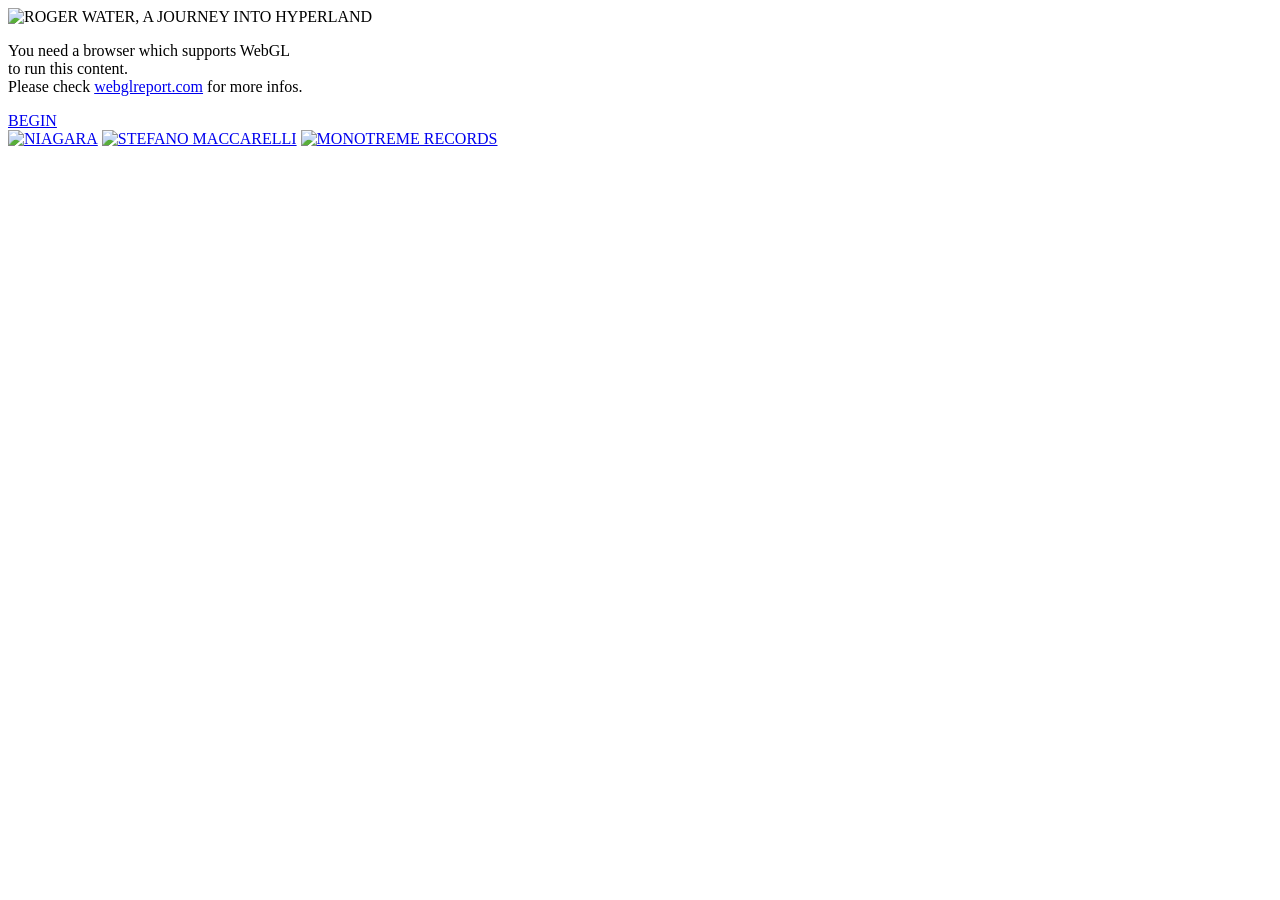
==== index_0.html @ 28ec62d8 "import RW" ====
<!DOCTYPE html>
<html>
  <head>
    <meta charset="utf-8">
    <meta http-equiv="x-ua-compatible" content="ie=edge">
    <meta name="apple-mobile-web-app-capable" content="yes">
    <meta name="mobile-web-app-capable" content="yes">
    <meta name="viewport" content="width=device-width, initial-scale=1.0, minimum-scale=1.0, maximum-scale=1.0, user-scalable=no">

    <title>ROGER WATER, A JOURNEY INTO HYPERLAND</title>

    <!-- For IE 10 and below -->
    <link rel="icon" href="assets/icons/favicon.ico" type="image/x-icon" />
    <link rel="apple-touch-icon" sizes="57x57" href="assets/icons/apple-icon-57x57.png">
    <link rel="apple-touch-icon" sizes="60x60" href="assets/icons/apple-icon-60x60.png">
    <link rel="apple-touch-icon" sizes="72x72" href="assets/icons/apple-icon-72x72.png">
    <link rel="apple-touch-icon" sizes="76x76" href="assets/icons/apple-icon-76x76.png">
    <link rel="apple-touch-icon" sizes="114x114" href="assets/icons/apple-icon-114x114.png">
    <link rel="apple-touch-icon" sizes="120x120" href="assets/icons/apple-icon-120x120.png">
    <link rel="apple-touch-icon" sizes="144x144" href="assets/icons/apple-icon-144x144.png">
    <link rel="apple-touch-icon" sizes="152x152" href="assets/icons/apple-icon-152x152.png">
    <link rel="apple-touch-icon" sizes="180x180" href="assets/icons/apple-icon-180x180.png">
    <link rel="icon" type="image/png" sizes="192x192"  href="assets/icons/android-icon-192x192.png">
    <link rel="icon" type="image/png" sizes="32x32" href="assets/icons/favicon-32x32.png">
    <link rel="icon" type="image/png" sizes="96x96" href="assets/icons/favicon-96x96.png">
    <link rel="icon" type="image/png" sizes="16x16" href="assets/icons/favicon-16x16.png">
    <link rel="manifest" href="assets/icons/manifest.json">
    <meta name="msapplication-TileColor" content="#000000">
    <meta name="msapplication-TileImage" content="assets/icons/ms-icon-144x144.png">
    <meta name="theme-color" content="#000000">


    <meta property="fb:app_id" content="206117059857234">
  	<meta property="og:url" content="https://rogerwater.world">
  	<meta property="og:type" content="website">
  	<meta property="og:title" content="ROGER WATER, A JOURNEY INTO HYPERLAND">
  	<meta property="og:image" content="https://rogerwater.world/assets/icons/fb-preview-cover.jpg">
  	<meta property="og:description" content="Web-based VR experience set in the generative worlds of HYPERLAND, an infinite flyover on surreal audioreactive landscapes.">
  	<meta property="og:site_name" content="ROGER WATER">
  	<meta property="og:locale" content="en_US">
  	<meta property="article:author" content="Stefano Maccarelli">

    <!-- Facebook: https://developers.facebook.com/docs/sharing/webmasters#markup -->
    <!-- Open Graph: http://ogp.me/ -->


    <!-- Disable automatic detection and formatting of possible phone numbers -->
    <meta name="format-detection" content="telephone=no">

    <meta name="apple-mobile-web-app-status-bar-style" content="black-translucent">


    <link href="https://fonts.googleapis.com/css?family=Poppins:300,400,500,600" rel="stylesheet">
    <link href="assets/css/normalize.css" rel="stylesheet" type="text/css">
    <link href="assets/css/style.css" rel="stylesheet" type="text/css">
    <link href="assets/css/iphone.css" rel="stylesheet" type="text/css">
    <link href="assets/css/galaxy.css" rel="stylesheet" type="text/css">
    <link href="assets/css/htc.css" rel="stylesheet" type="text/css">

  </head>

  <body class="index">
    <script src="lib/Detector.js"></script>

    <main class="container">

      <div class="valign">
          <img class="title" src="assets/frontend/logo-rogerwater.svg" alt="ROGER WATER, A JOURNEY INTO HYPERLAND" width="100%">

          <div class="noWebGL">
            <p>You need a browser which supports WebGL<br>to run this content.<br> Please check <a href="http://webglreport.com">webglreport.com</a> for more infos.</p>
          </div>

          <div class="action">
            <div class="desktop">
              <a href="system.html?fpc">BEGIN</a>
            </div>

            <div class="mobile">
              <a href="system.html">MOBILE/TABLET</a>
            </div>

            <div class="mobile">
              <a href="system.html?cardboard">CARDBOARD</a>
            </div>
        </div>
      </div>

      <div class="bottom">
        <div class="logos">
          <a href="http://www.niagaraniagara.it"     class="logo left valign"   ><img src="assets/frontend/logo-niagara.svg" alt="NIAGARA"></a>
          <a href="http://www.stefano-maccarelli.com" class="logo center valign"   ><img src="assets/frontend/logo-stefanomaccarelli.svg" alt="STEFANO MACCARELLI"></a>
          <a href="http://www.monotremerecords.com"   class="logo right valign"  ><img src="assets/frontend/logo-monotreme.svg" alt="MONOTREME RECORDS"></a>
        </div>
      </div>

      <!-- <section>
        <h2>CREDITS</h2>
        <ul>
          <li>EXPERIENCE DESIGN AND CODE: <a href="http://stefano-maccarelli.com">STEFANO MACCARELLI</a></li>
          <li>ADDITIONAL CODE: <a href="http://pixelsmasher.io">AARON SYED</a></li>
          <li>MUSIC: <a href="http://niagaraniagara.it">NIAGARA</a></li>
          <li>MADE THANKS TO <a href="http://threejs.org">THREE.JS</a>, <a href="http://github.org">GITHUB</a>, <a href="http://stackoverflow.org">STACKOVERFLOW</a></li>
        </ul>
      </section> -->
    </main>

    <script type="text/javascript">
      /*
        HIDE UNNEEDED OPTIONS
      */
      function getMobileOperatingSystem() {
        var userAgent = navigator.userAgent || navigator.vendor || window.opera;

            // Windows Phone must come first because its UA also contains "Android"
          if (/windows phone/i.test(userAgent)) {
              return "Windows Phone";
          }

          if (/android/i.test(userAgent)) {
              return "Android";
          }

          // iOS detection from: http://stackoverflow.com/a/9039885/177710
          if (/iPad|iPhone|iPod/.test(userAgent) && !window.MSStream) {
              return "iOS";
          }

          return "unknown";
      }

      var mobileOS = getMobileOperatingSystem();
      var isMobile = false;
      if( mobileOS.indexOf("unknown") == -1 ){
        isMobile = true;
      }

      function display(selector, visible){
        var elements = document.querySelectorAll(selector);
        for(var i =0; i<elements.length; i++)
          elements[i].style.display = visible?'inherit':'none';
      }

      if(isMobile){
        display('.desktop', false);
        display('.mobile', true);
      }
      else{
        display('.mobile', false);
        display('.desktop', true);
      }



      // DISABLE SPACEBAR SCROLL
      window.addEventListener('keydown', function(e) {
        if(e.keyCode == 32 && e.target == document.body) {
          e.preventDefault();
        }
      });
    </script>

    <script type="text/javascript">
    // HIDE ALL ACTION BUTTONS IF WEBGL IS NOT SUPPORTED
      document.addEventListener('DOMContentLoaded', function() {
        if ( ! Detector.webgl ){
          Detector.addGetWebGLMessage();
          document.getElementsByClassName('action')[0].style.display = 'none';
          document.getElementsByClassName('noWebGL')[0].style.display = 'block';
        }
      });

    </script>

    <script>
  (function(i,s,o,g,r,a,m){i['GoogleAnalyticsObject']=r;i[r]=i[r]||function(){
  (i[r].q=i[r].q||[]).push(arguments)},i[r].l=1*new Date();a=s.createElement(o),
  m=s.getElementsByTagName(o)[0];a.async=1;a.src=g;m.parentNode.insertBefore(a,m)
  })(window,document,'script','https://www.google-analytics.com/analytics.js','ga');

  ga('create', 'UA-88767926-2', 'auto');
  ga('send', 'pageview');

</script>
  </body>
</html>
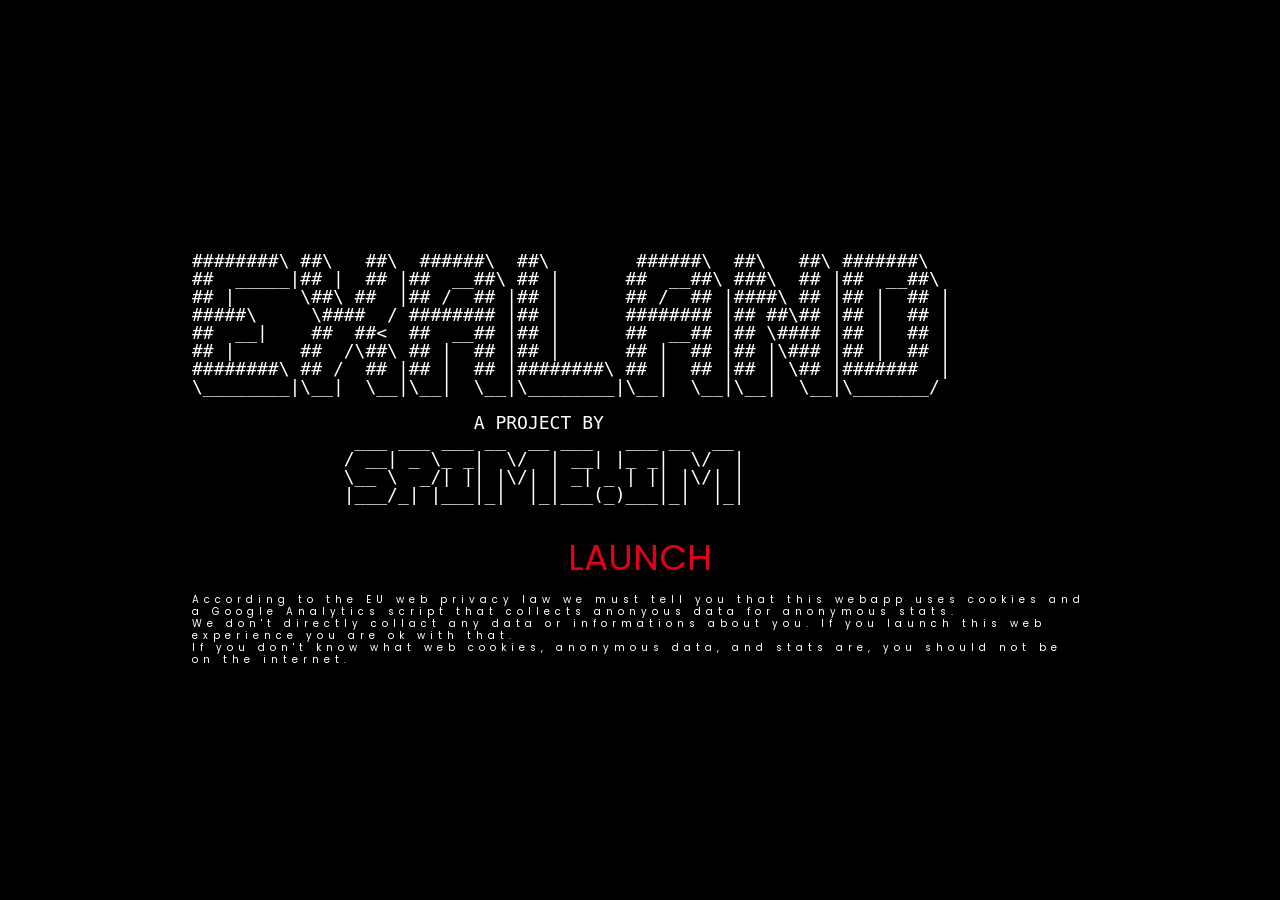
==== commit 5c0f95b9: "registrazione callbacks ed actions spostanta su singoli files di settaggio, per pulizia del codice" ====
--- a/index_0.html
+++ b/index_0.html
@@ -7,41 +7,27 @@
     <meta name="mobile-web-app-capable" content="yes">
     <meta name="viewport" content="width=device-width, initial-scale=1.0, minimum-scale=1.0, maximum-scale=1.0, user-scalable=no">
 
-    <title>ROGER WATER, A JOURNEY INTO HYPERLAND</title>
+    <title>EXALAND BY SPIME.IM - LAUNCHER</title>
 
     <!-- For IE 10 and below -->
-    <link rel="icon" href="assets/icons/favicon.ico" type="image/x-icon" />
-    <link rel="apple-touch-icon" sizes="57x57" href="assets/icons/apple-icon-57x57.png">
-    <link rel="apple-touch-icon" sizes="60x60" href="assets/icons/apple-icon-60x60.png">
-    <link rel="apple-touch-icon" sizes="72x72" href="assets/icons/apple-icon-72x72.png">
-    <link rel="apple-touch-icon" sizes="76x76" href="assets/icons/apple-icon-76x76.png">
-    <link rel="apple-touch-icon" sizes="114x114" href="assets/icons/apple-icon-114x114.png">
-    <link rel="apple-touch-icon" sizes="120x120" href="assets/icons/apple-icon-120x120.png">
-    <link rel="apple-touch-icon" sizes="144x144" href="assets/icons/apple-icon-144x144.png">
-    <link rel="apple-touch-icon" sizes="152x152" href="assets/icons/apple-icon-152x152.png">
-    <link rel="apple-touch-icon" sizes="180x180" href="assets/icons/apple-icon-180x180.png">
-    <link rel="icon" type="image/png" sizes="192x192"  href="assets/icons/android-icon-192x192.png">
-    <link rel="icon" type="image/png" sizes="32x32" href="assets/icons/favicon-32x32.png">
-    <link rel="icon" type="image/png" sizes="96x96" href="assets/icons/favicon-96x96.png">
-    <link rel="icon" type="image/png" sizes="16x16" href="assets/icons/favicon-16x16.png">
-    <link rel="manifest" href="assets/icons/manifest.json">
+    <link rel="icon" href="exaland_files/assets/icons/favicon.ico" type="image/x-icon" />
+    <link rel="apple-touch-icon" sizes="57x57" href="exaland_files/assets/icons/apple-icon-57x57.png">
+    <link rel="apple-touch-icon" sizes="60x60" href="exaland_files/assets/icons/apple-icon-60x60.png">
+    <link rel="apple-touch-icon" sizes="72x72" href="exaland_files/assets/icons/apple-icon-72x72.png">
+    <link rel="apple-touch-icon" sizes="76x76" href="exaland_files/assets/icons/apple-icon-76x76.png">
+    <link rel="apple-touch-icon" sizes="114x114" href="exaland_files/assets/icons/apple-icon-114x114.png">
+    <link rel="apple-touch-icon" sizes="120x120" href="exaland_files/assets/icons/apple-icon-120x120.png">
+    <link rel="apple-touch-icon" sizes="144x144" href="exaland_files/assets/icons/apple-icon-144x144.png">
+    <link rel="apple-touch-icon" sizes="152x152" href="exaland_files/assets/icons/apple-icon-152x152.png">
+    <link rel="apple-touch-icon" sizes="180x180" href="exaland_files/assets/icons/apple-icon-180x180.png">
+    <link rel="icon" type="image/png" sizes="192x192"  href="exaland_files/assets/icons/android-icon-192x192.png">
+    <link rel="icon" type="image/png" sizes="32x32" href="exaland_files/assets/icons/favicon-32x32.png">
+    <link rel="icon" type="image/png" sizes="96x96" href="exaland_files/assets/icons/favicon-96x96.png">
+    <link rel="icon" type="image/png" sizes="16x16" href="exaland_files/assets/icons/favicon-16x16.png">
+    <link rel="manifest" href="exaland_files/assets/icons/manifest.json">
     <meta name="msapplication-TileColor" content="#000000">
     <meta name="msapplication-TileImage" content="assets/icons/ms-icon-144x144.png">
     <meta name="theme-color" content="#000000">
-
-
-    <meta property="fb:app_id" content="206117059857234">
-  	<meta property="og:url" content="https://rogerwater.world">
-  	<meta property="og:type" content="website">
-  	<meta property="og:title" content="ROGER WATER, A JOURNEY INTO HYPERLAND">
-  	<meta property="og:image" content="https://rogerwater.world/assets/icons/fb-preview-cover.jpg">
-  	<meta property="og:description" content="Web-based VR experience set in the generative worlds of HYPERLAND, an infinite flyover on surreal audioreactive landscapes.">
-  	<meta property="og:site_name" content="ROGER WATER">
-  	<meta property="og:locale" content="en_US">
-  	<meta property="article:author" content="Stefano Maccarelli">
-
-    <!-- Facebook: https://developers.facebook.com/docs/sharing/webmasters#markup -->
-    <!-- Open Graph: http://ogp.me/ -->
 
 
     <!-- Disable automatic detection and formatting of possible phone numbers -->
@@ -51,59 +37,64 @@
 
 
     <link href="https://fonts.googleapis.com/css?family=Poppins:300,400,500,600" rel="stylesheet">
-    <link href="assets/css/normalize.css" rel="stylesheet" type="text/css">
-    <link href="assets/css/style.css" rel="stylesheet" type="text/css">
-    <link href="assets/css/iphone.css" rel="stylesheet" type="text/css">
-    <link href="assets/css/galaxy.css" rel="stylesheet" type="text/css">
-    <link href="assets/css/htc.css" rel="stylesheet" type="text/css">
+    <link href="exaland_files/assets/css/normalize.css" rel="stylesheet" type="text/css">
+    <link href="exaland_files/assets/css/style2.css" rel="stylesheet" type="text/css">
+    <link href="exaland_files/assets/css/font-awesome.min.css" rel="stylesheet">
 
   </head>
 
   <body class="index">
-    <script src="lib/Detector.js"></script>
+    <script src="exaland_files/lib/Detector.js"></script>
 
-    <main class="container">
+    <section class="screens" id="intro">
+      <div class="insideScreen">
+        <pre>
+########\ ##\   ##\  ######\  ##\        ######\  ##\   ##\ #######\
+##  _____|## |  ## |##  __##\ ## |      ##  __##\ ###\  ## |##  __##\
+## |      \##\ ##  |## /  ## |## |      ## /  ## |####\ ## |## |  ## |
+#####\     \####  / ######## |## |      ######## |## ##\## |## |  ## |
+##  __|    ##  ##<  ##  __## |## |      ##  __## |## \#### |## |  ## |
+## |      ##  /\##\ ## |  ## |## |      ## |  ## |## |\### |## |  ## |
+########\ ## /  ## |## |  ## |########\ ## |  ## |## | \## |#######  |
+\________|\__|  \__|\__|  \__|\________|\__|  \__|\__|  \__|\_______/
 
-      <div class="valign">
-          <img class="title" src="assets/frontend/logo-rogerwater.svg" alt="ROGER WATER, A JOURNEY INTO HYPERLAND" width="100%">
+                          A PROJECT BY
+               ___ ___ ___ __  __ ___   ___ __  __
+              / __| _ \_ _|  \/  | __| |_ _|  \/  |
+              \__ \  _/| || |\/| | _| _ | || |\/| |
+              |___/_| |___|_|  |_|___(_)___|_|  |_|
+        </pre>
+        <div class="noWebGL">
+          <p>You need a browser which supports WebGL<br>to run this content.<br> Please check <a href="http://webglreport.com">webglreport.com</a> for more infos.</p>
+        </div>
 
-          <div class="noWebGL">
-            <p>You need a browser which supports WebGL<br>to run this content.<br> Please check <a href="http://webglreport.com">webglreport.com</a> for more infos.</p>
+        <div class="action">
+          <div class="desktop">
+            <a href="exaland_files/system.html">LAUNCH</a>
           </div>
 
-          <div class="action">
-            <div class="desktop">
-              <a href="system.html?fpc">BEGIN</a>
-            </div>
+          <div class="mobile">
+            <a href="exaland_files/system.html">LAUNCH IN 360 MODE</a><br/><br/>
+            <a href="exaland_files/system.html?cardboard">LAUNCH FOR CARDBOARD</a>            
+          </div>
 
-            <div class="mobile">
-              <a href="system.html">MOBILE/TABLET</a>
-            </div>
+          <!-- <div class="mobile">
+            <a href="exaland_files/system.html?cardboard">CARDBOARD</a>
+          </div> -->
+        </div>
 
-            <div class="mobile">
-              <a href="system.html?cardboard">CARDBOARD</a>
-            </div>
+        <!-- <ul class="logos">
+            <li><a href="http://spime.im" >SPIME.IM</a></li>
+        </ul> -->
+        <div class="cookieshit">According to the EU web privacy law we must tell you that this webapp uses cookies and a Google Analytics script that collects anonyous data for anonymous stats.<br>
+          We don't directly collact any data or informations about you.
+          If you launch this web experience you are ok with that.<br>
+          If you don't know what web cookies, anonymous data, and stats are, you should not be on the internet.
         </div>
       </div>
+    </section>
 
-      <div class="bottom">
-        <div class="logos">
-          <a href="http://www.niagaraniagara.it"     class="logo left valign"   ><img src="assets/frontend/logo-niagara.svg" alt="NIAGARA"></a>
-          <a href="http://www.stefano-maccarelli.com" class="logo center valign"   ><img src="assets/frontend/logo-stefanomaccarelli.svg" alt="STEFANO MACCARELLI"></a>
-          <a href="http://www.monotremerecords.com"   class="logo right valign"  ><img src="assets/frontend/logo-monotreme.svg" alt="MONOTREME RECORDS"></a>
-        </div>
-      </div>
 
-      <!-- <section>
-        <h2>CREDITS</h2>
-        <ul>
-          <li>EXPERIENCE DESIGN AND CODE: <a href="http://stefano-maccarelli.com">STEFANO MACCARELLI</a></li>
-          <li>ADDITIONAL CODE: <a href="http://pixelsmasher.io">AARON SYED</a></li>
-          <li>MUSIC: <a href="http://niagaraniagara.it">NIAGARA</a></li>
-          <li>MADE THANKS TO <a href="http://threejs.org">THREE.JS</a>, <a href="http://github.org">GITHUB</a>, <a href="http://stackoverflow.org">STACKOVERFLOW</a></li>
-        </ul>
-      </section> -->
-    </main>
 
     <script type="text/javascript">
       /*
@@ -158,9 +149,8 @@
           e.preventDefault();
         }
       });
-    </script>
 
-    <script type="text/javascript">
+
     // HIDE ALL ACTION BUTTONS IF WEBGL IS NOT SUPPORTED
       document.addEventListener('DOMContentLoaded', function() {
         if ( ! Detector.webgl ){
--- a/exaland_files/assets/css/style2.css
+++ b/exaland_files/assets/css/style2.css
@@ -0,0 +1,435 @@
+/**{
+	outline: none;
+	margin:0; padding:0;
+	box-sizing: border-box;
+	webkit-box-sizing: border-box;
+	moz-box-sizing: border-box;
+
+}*/
+
+ol, ul {
+    list-style: none;
+    margin: 0;
+    padding: 0;
+}
+
+blockquote, q {
+    quotes: none;
+}
+
+blockquote:before, blockquote:after, q:before, q:after {
+    content: '';
+    content: none;
+}
+
+table {
+    border-collapse: collapse;
+    border-spacing: 0;
+}
+
+body {
+    -webkit-text-size-adjust: none;
+}
+
+html {
+    line-height: 1;
+    font-size: 2vmin;
+}
+
+body {
+    margin: 0;
+    background-color: #000;
+    color: #fff;
+    font-family: monospace;
+    width: 100vw;
+    height: 100vh;
+    /*overflow:hidden;*/
+    font-family: 'Poppins', sans-serif;
+}
+
+body.index{}
+
+body.system{
+	overflow: hidden;
+}
+
+canvas {
+    cursor: crosshair;
+}
+
+.clear {
+    clear: both;
+}
+
+a {
+    color: #E1001A;
+    text-transform: uppercase;
+    text-decoration: none;
+}
+
+
+/*COMMON*/
+
+.screens {
+    display: -moz-flex;
+    display: -webkit-flex;
+    display: -ms-flex;
+    display: flex;
+    -moz-flex-direction: column;
+    -webkit-flex-direction: column;
+    -ms-flex-direction: column;
+    flex-direction: column;
+    -moz-justify-content: center;
+    -webkit-justify-content: center;
+    -ms-justify-content: center;
+    justify-content: center;
+    cursor: default;
+    height: 100vh;
+    min-height: 10em;
+    overflow: hidden;
+    position: relative;
+    /*text-align: center;*/
+
+		z-index:999;
+
+		color: #fff;
+		background-color: rgba(0, 0, 0);
+}
+
+body.system .screens{
+	display:none;
+	opacity:0;
+}
+
+.expandable{
+	height: auto !important;
+	min-height: 100vh !important;
+}
+
+.insideScreen {
+    position: absolute;
+    width: 70%;
+    max-width: 1000px;
+    max-height: 90%;
+
+    top: 50%;
+    left: 50%;
+    -webkit-transform: translate(-50%, -50%);
+    -moz-transform: translate(-50%, -50%);
+    -ms-transform: translate(-50%, -50%);
+    -o-transform: translate(-50%, -50%);
+    transform: translate(-50%, -50%);
+}
+
+.insideScreen.expandable {
+	height: auto !important;
+	max-height: none !important;
+
+	position: relative;
+	width: 80%;
+	max-width: 80%;
+	padding: 5% 10%;
+	max-height: 90%;
+
+	top: auto;
+	left: auto;
+	-webkit-transform: none;
+	-moz-transform: none;
+	-ms-transform: none;
+	-o-transform: none;
+	transform: none;
+}
+
+.taLeft {
+    text-align: left !important;
+}
+
+@media screen and (orientation: portrait) {
+    img.insideScreen {
+        max-width: 90%;
+    }
+}
+
+@media screen and (orientation: landscape) {
+    img.insideScreen {
+        max-height: 90%;
+    }
+}
+
+
+/*INDEX*/
+
+.noWebGL {
+    display: none;
+}
+
+
+/*these will be managed by JS*/
+
+.mobile, .desktop {
+    -display: none;
+}
+
+.action {
+    position: relative;
+    text-align: center;
+    width: 100%;
+    font-size: 2em;
+}
+
+.action>div {
+    display: inline-block;
+    margin: .5em;
+}
+
+ul.logos {
+    margin-top: 3em;
+}
+
+ul.logos li {
+    display: table-cell;
+    float: left;
+    margin: 0;
+    padding: 0;
+    width: 33.33%;
+    vertical-align: middle;
+}
+
+ul.logos:last-child {
+    float: none;
+}
+
+
+
+
+
+/*.halign{
+	margin: inherit auto;
+	width:100%;
+	text-align: center;
+}*/
+
+
+/*.container{
+	width:40%;
+	height:100%;
+	margin: 0 auto;
+	padding: 1em 0;
+	font-size: 14px;
+	position:relative;
+
+	text-align: center;
+}*/
+
+
+/*.subcontainer{
+	width:100%;
+	margin: 2em 0;
+}*/
+
+
+/*.subcontainer a {
+	color: #E1001A;
+	text-transform: uppercase;
+	text-decoration: none;
+}*/
+
+
+/*.container .bottom{
+	position:absolute;
+	bottom: 0;
+	width:100%;
+}*/
+
+
+/*.container .bottom .logos{
+	display:table;
+	width:100%;
+	position: absolute;
+	bottom:80px;
+}
+
+.container .bottom .logos .logo{
+	display:table-cell;
+	width: 33.3333333%;
+	align-items: center;
+	text-align: center;
+}*/
+
+
+/*
+.subcontainer img {
+	margin-top:40px !important;
+}
+
+.container .action a:focus {
+	color: #aaa;
+}*/
+
+
+/*TYPO*/
+
+h1 {
+    font-weight: 400;
+    font-size: 2em;
+}
+
+h2 {
+    font-weight: 300;
+    font-size: 1em;
+}
+
+.mediumText{
+  /*font-size: 0.6em;*/
+}
+
+.center, .center *{
+  text-align: center;
+}
+
+
+
+/*SCREENS*/
+
+
+.valign {
+  position: relative;
+  top: 50%;
+  -webkit-transform: perspective(1px) translateY(-50%);
+  -ms-transform: perspective(1px) translateY(-50%);
+  transform: perspective(1px) translateY(-50%);
+}
+
+#mobileControls {
+    position: absolute;
+    z-index: 998;
+    width: 100%;
+    height: 100%;
+    top: 0;
+    left: 0;
+    margin: 0;
+    padding: 0;
+    color: #fff;
+    background-color: transparent;
+}
+
+.leftControls {
+    float: left;
+    width: 8em;
+    height: auto;
+}
+
+.rightControls {
+    float: right;
+    width: 8em;
+    height: auto;
+    margin-right: 0;
+}
+
+.button{
+	margin: 0 0 1em;
+	display: inline-block;
+}
+
+.mobileControlButton {
+	font-size: 2em;
+	padding: .5em;
+	margin: .5em;
+
+    background-color: transparent;
+    color: white;
+    border: 1vh solid white;
+
+    text-align: center;
+}
+
+.sideButtons{
+	font.size:3em;
+	border:none;
+}
+
+#startButton {
+  font-size: 4vmin;
+}
+
+#startButton:disabled {
+    color: grey;
+}
+
+#startButton:hover {
+    /*background-color:white;
+	color:black;*/
+}
+
+
+/*#startButton:active {
+}*/
+
+.screens#loading {
+    display: block;
+    opacity: 1;
+    z-index: 9000;
+}
+
+.loadingbars {
+    position: absolute;
+    left: 0;
+    margin: 0;
+    padding: 0;
+    z-index: 1001;
+    height: 8px;
+    width: 1%;
+}
+
+
+.cookieshit{
+  font-size: 10px;
+  line-height: 12px;
+  letter-spacing: 0.5em;
+}
+
+
+
+/* COMMON */
+
+@media screen and (max-device-width: 414px) {
+    ul.logos li {
+        display: block;
+        width: 100%;
+        float: none;
+        clear: both;
+        text-align: center;
+        margin-bottom: 1em;
+        height: auto;
+    }
+    .action>div {
+        display: block;
+    }
+}
+
+@media screen and (min-device-width: 1280px) {
+	/*.insideScreen {
+	    max-width: 1280px;
+		}*/
+}
+
+
+/* ORIENTATION */
+
+@media screen and (orientation: portrait) {
+    .portrait {
+        display: inherit;
+    }
+    .landscape {
+        display: none;
+    }
+}
+
+@media screen and (orientation: landscape) {
+    .portrait {
+        display: none;
+    }
+    .landscape {
+        display: inherit;
+    }
+}
